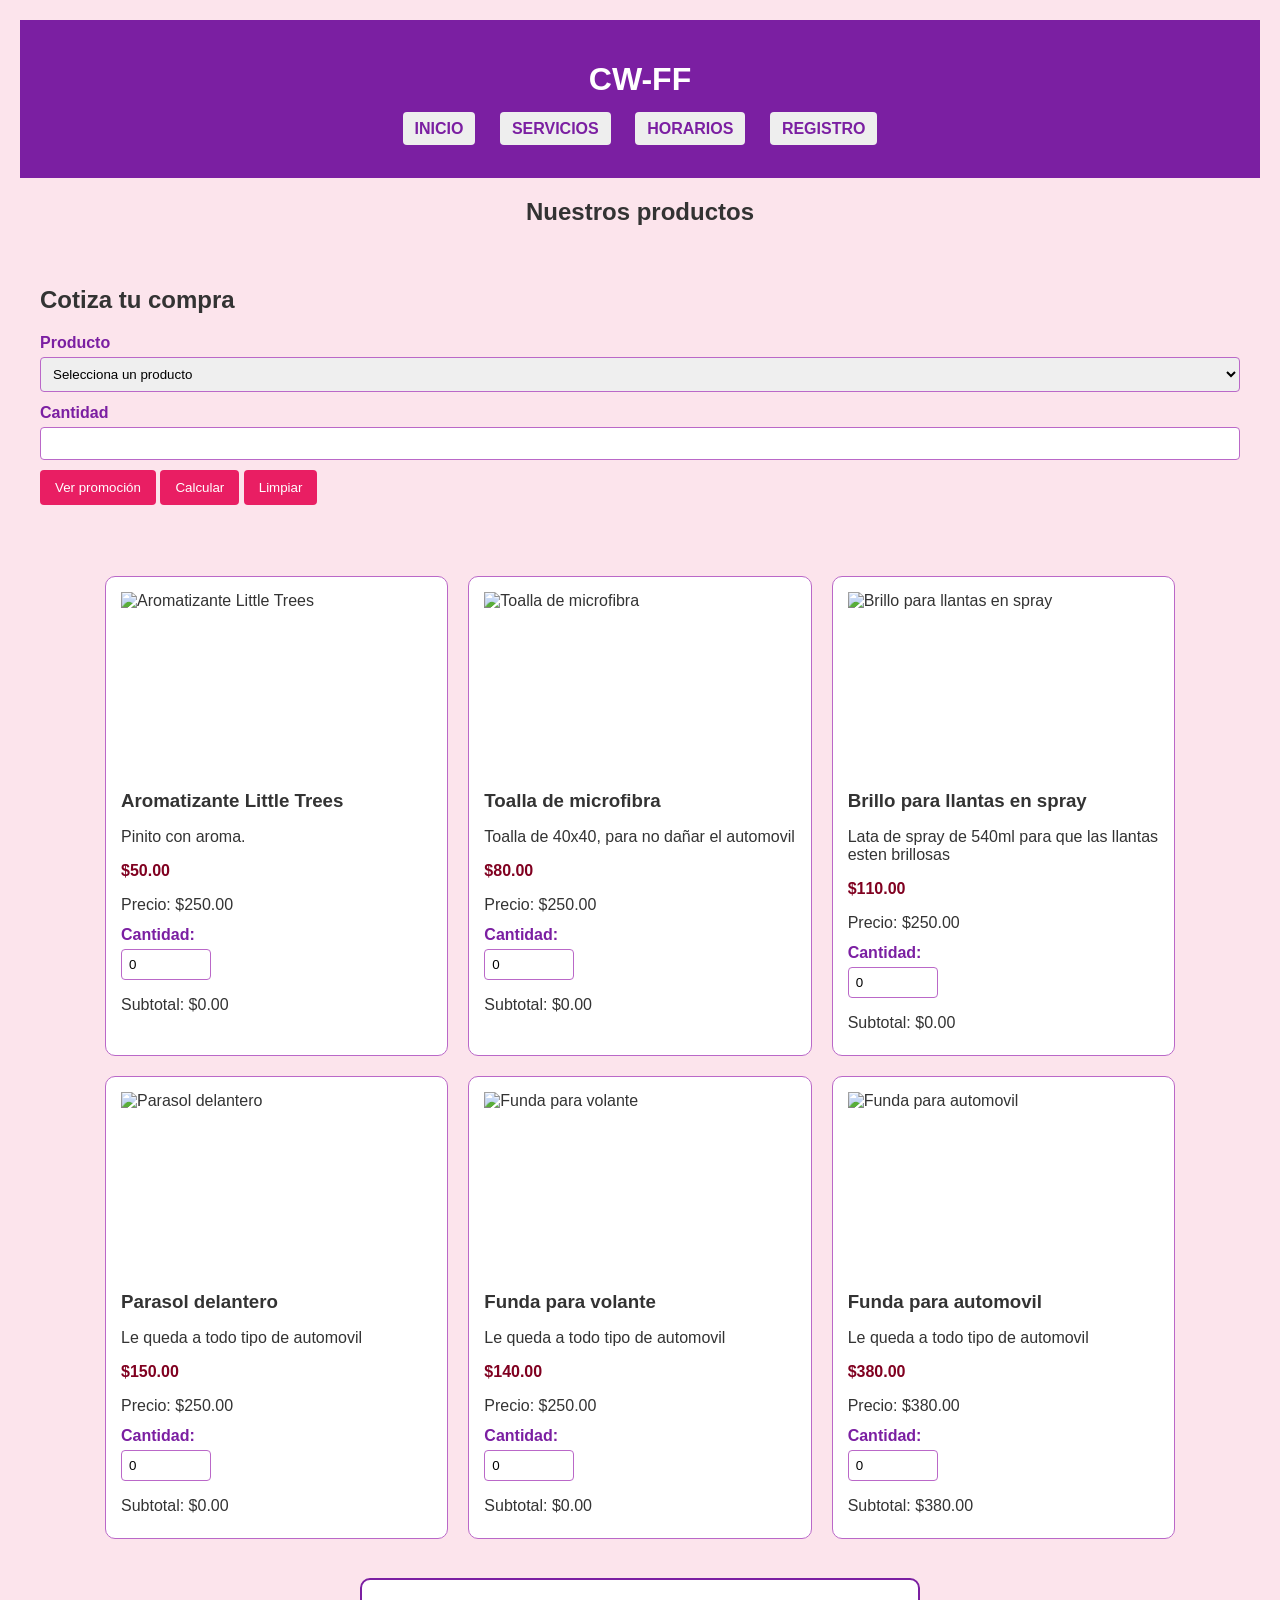
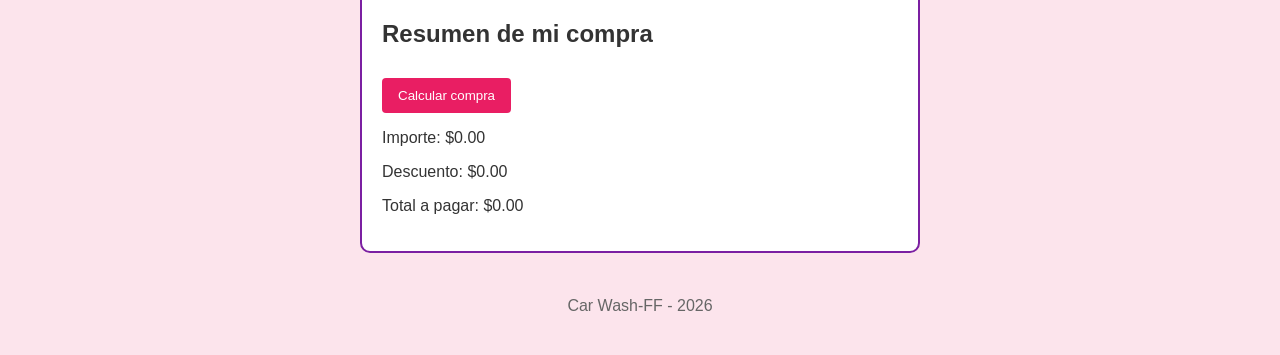
==== autolavado/accesorios.html @ 880842f6 "Primera version de mi negocio" ====
<!DOCTYPE html>
<html lang="es">

<head>
    <meta charset="UTF-8">
    <meta name="viewport" content="width=device-width, initial-scale=1.0">
    <title>Car Wash-FF</title>
    <link rel="stylesheet" href="estilos.css">
</head>

<body>

    <header>
        <div class="logo">
            <div class="logo-cuadro"></div>
            <h1>CW-FF</h1>
        </div>
        <div class="menu">
            <nav>
                <a href="index.html">INICIO</a>
                <a href="servicios.html">SERVICIOS</a>
                <a href="horarios.html">HORARIOS</a>
                <a href="registro.html">REGISTRO</a>
            </nav>
        </div>
    </header>

    <h2 style="text-align: center;">Nuestros productos</h2>

    <section class="promocion" aria-labelledby="titulo-cotizador">
        <h2 id="titulo-cotizador">Cotiza tu compra</h2>
        <label for="producto">Producto</label>
        <select id="producto">
            <option value="">Selecciona un producto</option>
            <option value="50">Aromatizante Little Trees - $50</option>
            <option value="80">Toalla de microfibra - $80</option>
            <option value="110">Brillo para llantas en spray - $110</option>
            <option value="150">Parasol delantero - $150</option>
            <option value="140">Funda para volante - $140</option>
            <option value="380">Funda para automovil - $380</option>
        </select>
        <label for="cantidad">Cantidad</label>
        <input id="cantidad" type="number" min="1" max="20" step="1">
        <button id="boton-promocion" type="button">Ver promoción</button>
        <button id="calcular" type="button">Calcular</button>
        <button id="limpiar" type="button">Limpiar</button>
        <p id="mensaje-promocion" aria-live="polite"></p>
        <p id="resultado" aria-live="polite"></p>
    </section>

    <div class="contenedor-productos">
        <article class="producto">
            <img src="https://www.ecoquimicoscarcare.com.mx/wp-content/uploads/2025/03/45098400-800-auto-630x630.webp"
                alt="Aromatizante Little Trees">
            <h3>Aromatizante Little Trees</h3>
            <p>Pinito con aroma.</p>
            <p class="precio">$50.00</p>
            <p>Precio: $250.00</p>
            <label for="cantidad-1">Cantidad:</label>
            <input type="number" id="cantidad-1" min="0" step="1" value="0">
            <p>Subtotal: $<span id="subtotal-1">0.00</span></p>
        </article>
        <article class="producto">
            <img src="https://i5-mx.walmartimages.com/asr/b45d3c12-c106-41f0-aef1-02313c24c8aa.7b967d6a12f6a31c56fb7fceab00d879.jpeg?odnHeight=612&odnWidth=612&odnBg=FFFFFF"
                alt="Toalla de microfibra">
            <h3>Toalla de microfibra</h3>
            <p>Toalla de 40x40, para no dañar el automovil</p>
            <p class="precio">$80.00</p>
            <p>Precio: $250.00</p>
            <label for="cantidad-2">Cantidad:</label>
            <input type="number" id="cantidad-2" min="0" step="1" value="0">
            <p>Subtotal: $<span id="subtotal-2">0.00</span></p>
        </article>
        <article class="producto">
            <img src="https://i5.walmartimages.com.mx/samsmx/images/product-images/img_large/981021881l.jpg"
                alt="Brillo para llantas en spray">
            <h3>Brillo para llantas en spray</h3>
            <p>Lata de spray de 540ml para que las llantas esten brillosas</p>
            <p class="precio">$110.00</p>
            <p>Precio: $250.00</p>
            <label for="cantidad-3">Cantidad:</label>
            <input type="number" id="cantidad-3" min="0" step="1" value="0">
            <p>Subtotal: $<span id="subtotal-3">0.00</span></p>
        </article>
        <article class="producto">
            <img src="https://i5-mx.walmartimages.com/asr/c85f061e-7650-4ad9-b8ba-a76d98470ee8.b02583b7860784370509c6dac70bc038.jpeg?odnHeight=612&odnWidth=612&odnBg=FFFFFF"
                alt="Parasol delantero">
            <h3>Parasol delantero</h3>
            <p>Le queda a todo tipo de automovil</p>
            <p class="precio">$150.00</p>
            <p>Precio: $250.00</p>
            <label for="cantidad-4">Cantidad:</label>
            <input type="number" id="cantidad-4" min="0" step="1" value="0">
            <p>Subtotal: $<span id="subtotal-4">0.00</span></p>
        </article>
        <article class="producto">
            <img src="https://http2.mlstatic.com/D_NQ_NP_973263-MLM80310421901_102024-O.webp" alt="Funda para volante">
            <h3>Funda para volante</h3>
            <p>Le queda a todo tipo de automovil</p>
            <p class="precio">$140.00</p>
            <p>Precio: $250.00</p>
            <label for="cantidad-5">Cantidad:</label>
            <input type="number" id="cantidad-5" min="0" step="1" value="0">
            <p>Subtotal: $<span id="subtotal-5">0.00</span></p>
        </article>
        <article class="producto">
            <img src="https://encrypted-tbn0.gstatic.com/images?q=tbn:ANd9GcT0I4ETE9l1ND6TnYokLy76mIKAU18R4g3IQQldCwrrBg&s=10"
                alt="Funda para automovil">
            <h3>Funda para automovil</h3>
            <p>Le queda a todo tipo de automovil</p>
            <p class="precio">$380.00</p>
            <p>Precio: $380.00</p>
            <label for="cantidad-6">Cantidad:</label>
            <input type="number" id="cantidad-6" min="0" step="1" value="0">
            <p>Subtotal: $<span id="subtotal-6">380.00</span></p>
        </article>
    </div>

    <section class="resumen-compra">
        <h2>Resumen de mi compra</h2>
        <button type="button" id="calcular-compra">Calcular compra</button>
        <p>Importe: $<span id="importe-compra">0.00</span></p>
        <p>Descuento: $<span id="descuento-compra">0.00</span></p>
        <p>Total a pagar: $<span id="total-compra">0.00</span></p>
    </section>

    <footer>
        <div>Car Wash-FF - 2026</div>
    </footer>
    <script src="script.js"></script>
</body>

</html>
---- autolavado/estilos.css ----
* {
 box-sizing: border-box;
}

body {
 font-family: Arial, sans-serif;
 background-color: #fce4ec;
 color: #333;
 margin: 0;
 padding: 20px;
}

header {
 background-color: #7b1fa2;
 color: white;
 text-align: center;
 padding: 20px;
}

nav a {
 color: white;
 text-decoration: none;
 margin: 0 10px;
 font-weight: bold;
}

nav a:hover {
 color: #f8bbd0;
}

section {
 padding: 20px;
 margin: 10px 0;
}

table {
 width: 100%;
 border-collapse: collapse;
}

th,
td {
 border: 1px solid #ba68c8;
 padding: 10px;
 text-align: left;
}

thead {
 background-color: #7b1fa2;
 color: white;
}

label {
 display: block;
 margin-top: 12px;
 font-weight: bold;
 color: #7b1fa2;
}

input,
select,
textarea {
 width: 100%;
 box-sizing: border-box;
 padding: 8px;
 margin-top: 5px;
 display: block;
 border: 1px solid #ba68c8;
 border-radius: 4px;
}

button {
 background-color: #e91e63;
 color: white;
 border: none;
 padding: 10px 15px;
 margin-top: 10px;
 cursor: pointer;
 border-radius: 4px;
}

button:hover {
 background-color: #7b1fa2;
}

footer {
 text-align: center;
 padding: 20px;
 color: #666;
}

/* MENÚ CON FLEXBOX */
.menu {
 display: flex;
 justify-content: center;
 gap: 20px;
 flex-wrap: wrap;
 margin: 20px 0;
}

.menu a {
 color: #7b1fa2;
 text-decoration: none;
 padding: 8px 12px;
 background-color: #eeeeee;
 border-radius: 4px;
}

.menu a:hover {
 background-color: #dddddd;
}

/* ORGANIZACIÓN DE PRODUCTOS CON CSS GRID */
.contenedor-productos {
 display: grid;
 grid-template-columns: repeat(3, 1fr);
 gap: 20px;
 max-width: 1100px;
 margin: 20px auto;
 padding: 15px;
}

.producto {
 background-color: white;
 border: 1px solid #ba68c8;
 border-radius: 10px;
 padding: 15px;
}

.producto img {
 width: 100%;
 height: 180px;
 object-fit: cover;
 display: block;
 margin-bottom: 10px;
}

.producto h3,
.producto h2 {
 margin-bottom: 8px;
}

.producto p {
 margin-bottom: 8px;
}

.producto .precio {
 font-weight: bold;
 color: #800020;
}


@media (max-width: 900px) {
 .contenedor-productos {
   grid-template-columns: repeat(2, 1fr);
 }
}


@media (max-width: 600px) {
 .menu {
   flex-direction: column;
   align-items: center;
   gap: 10px;
 }

 .menu a {
   width: 90%;
   max-width: 300px;
   text-align: center;
 }

 .contenedor-productos {
   grid-template-columns: 1fr;
   gap: 15px;
   margin: 15px auto;
   padding: 10px;
 }

 .producto {
   width: 100%;
   max-width: 350px;
   justify-self: center;
 }

 body {
   padding: 10px;
 }

 h1 {
   font-size: 26px;
   line-height: 1.2;
 }

 h2 {
   font-size: 22px;
   line-height: 1.3;
 }

 p {
   font-size: 16px;
 }
}

.resumen-compra {
 max-width: 560px;
 margin: 24px auto;
 padding: 20px;
 border: 2px solid #7b1fa2;
 border-radius: 10px;
 background-color: white;
}

.resumen-compra button { 
 padding: 10px 16px; 
 cursor: pointer; 
}

.producto input[type="number"] { 
 max-width: 90px; 
 padding: 7px; 
}
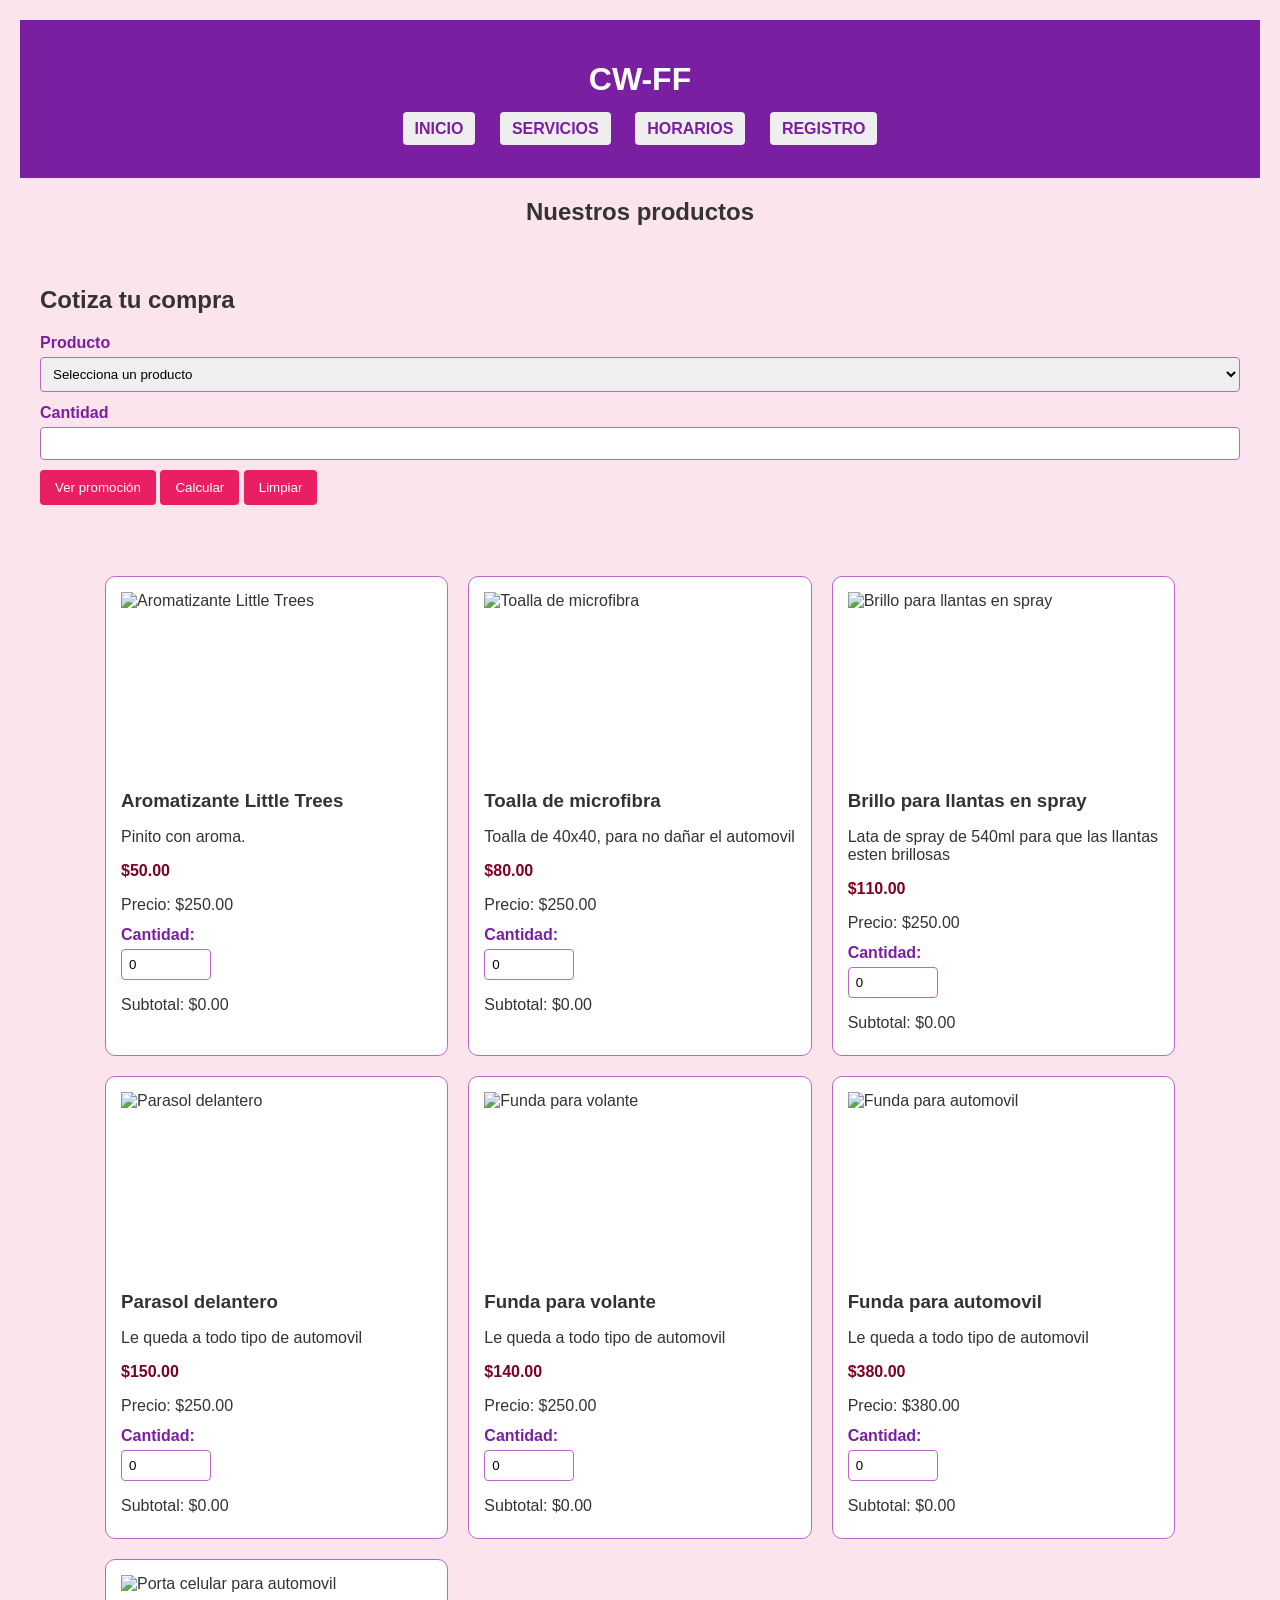
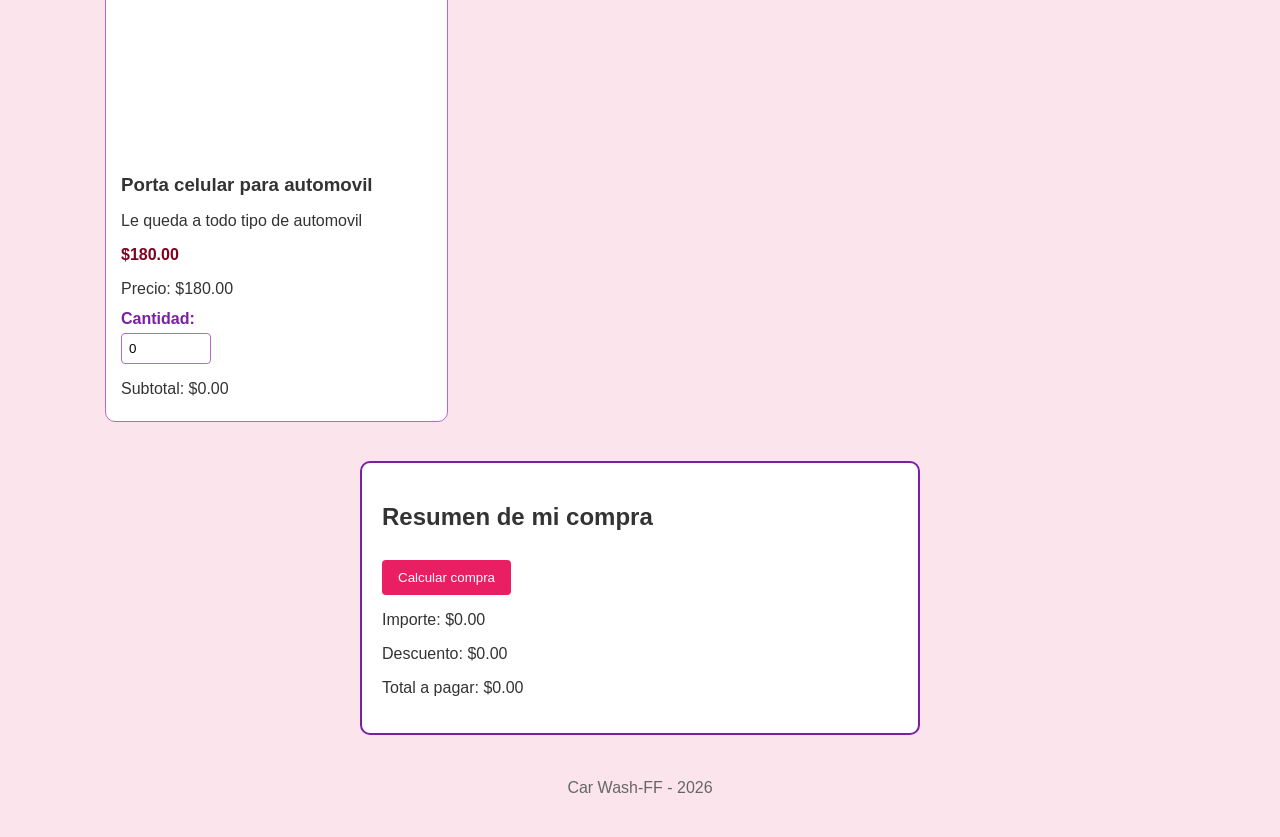
==== commit 9d02e9ce: "Agrega un producto al caralogo" ====
--- a/autolavado/accesorios.html
+++ b/autolavado/accesorios.html
@@ -112,7 +112,18 @@
             <p>Precio: $380.00</p>
             <label for="cantidad-6">Cantidad:</label>
             <input type="number" id="cantidad-6" min="0" step="1" value="0">
-            <p>Subtotal: $<span id="subtotal-6">380.00</span></p>
+            <p>Subtotal: $<span id="subtotal-6">0.00</span></p>
+        </article>
+        <article class="producto">
+            <img src="https://m.media-amazon.com/images/I/81xEKFKE6JL.jpg"
+                alt="Porta celular para automovil">
+            <h3>Porta celular para automovil</h3>
+            <p>Le queda a todo tipo de automovil</p>
+            <p class="precio">$180.00</p>
+            <p>Precio: $180.00</p>
+            <label for="cantidad-7">Cantidad:</label>
+            <input type="number" id="cantidad-7" min="0" step="1" value="0">
+            <p>Subtotal: $<span id="subtotal-7">0.00</span></p>
         </article>
     </div>
 
